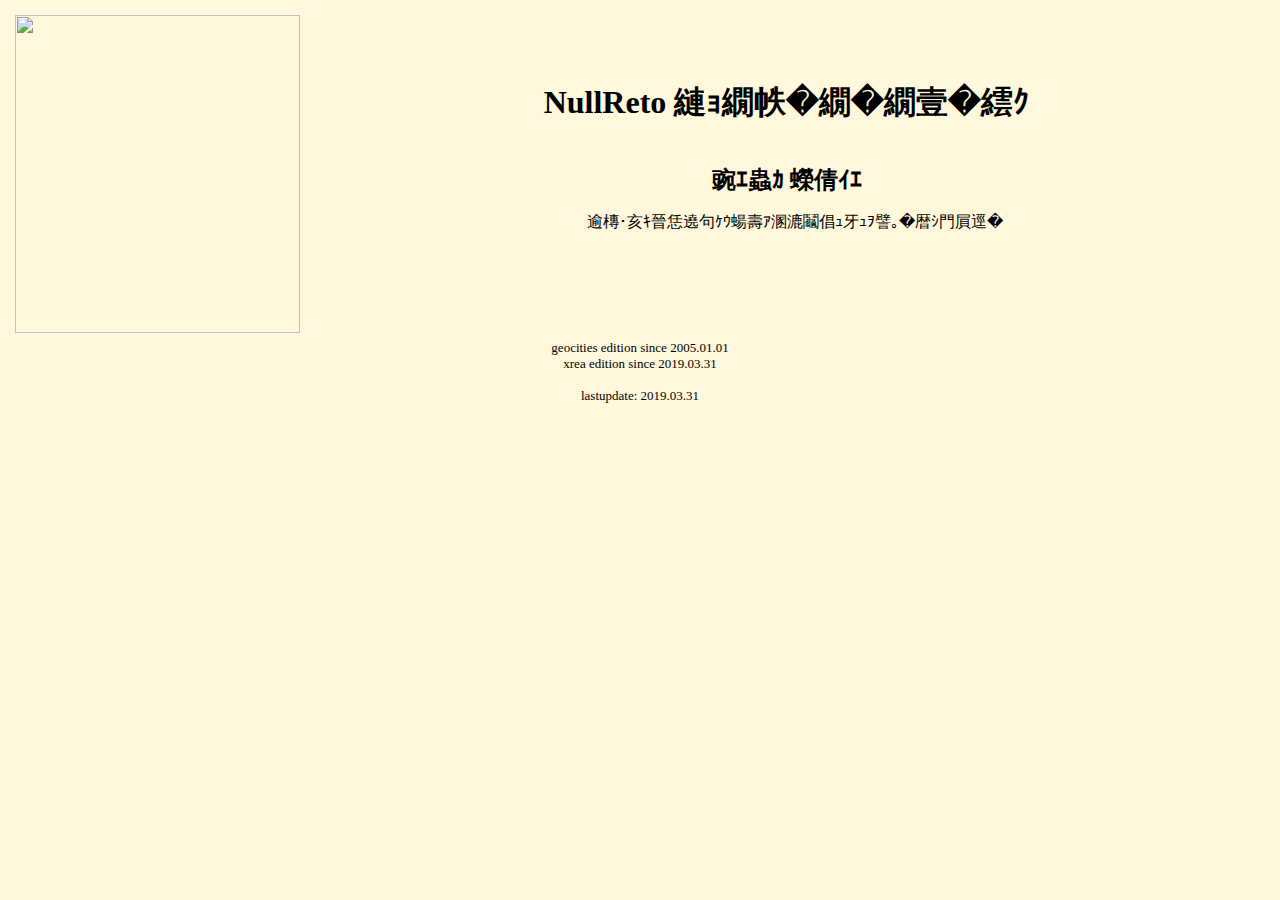
==== index_contents.html @ 1af4a3bf "Update index_contents.html" ====
<html><head><meta http-equiv="Content-Type" content="text/html; charset=Shift_JIS">

<title>Contents</title>
<link rel="stylesheet" href="./style.css">
<style type="text/css">
</style>
</head>
<body>
<font size="2">
<center>
<table cellspacing="6" style="width: 100%">
			<tbody><tr>
				<td style="text-align: center;">
				<img height="318" src="../img.webp" width="285"></td>
				<td style="width: 99%; text-align: center">
				
				<p style="font-size: large"><strong>
        <h1 align="center">NullReto のホームページ</h1><br>
				<span style="font-size: x-large">水島 弘貴</span></strong></p>
						<p style="font-size: medium">
						神奈川県立平塚江南高等学校７６回生</p>
				<p style="font-size: medium">
						&nbsp;</p>
				
				</td>
			</tr>
		</tbody></table>
geocities edition since 2005.01.01<br>
xrea edition since 2019.03.31<br>
<br>
lastupdate: 2019.03.31<br>
</center>
</font>


</body></html>
---- style.css ----
BODY {
	color: #000000;
    background-color: #FFF8DC;
	font-family:'ＭＳ Ｐゴシック';
}
P {
	text-indent: 1em;
}

H4 {
    width: 100%;
    font-weight: bold;
    font-size: 1em;
    color: #ffffff;
    background-color: #cd5c5c;
    border: 1px none #8888f8;
    border-top: 1px solid #ccccff;
    border-left: 1px solid #ccccff;
    border-right: 1px solid #666699;
    border-bottom: 1px solid #666699;
    padding: 5px 3px 3px 0.5em;
}
A:visited {
    color: #005500;
}
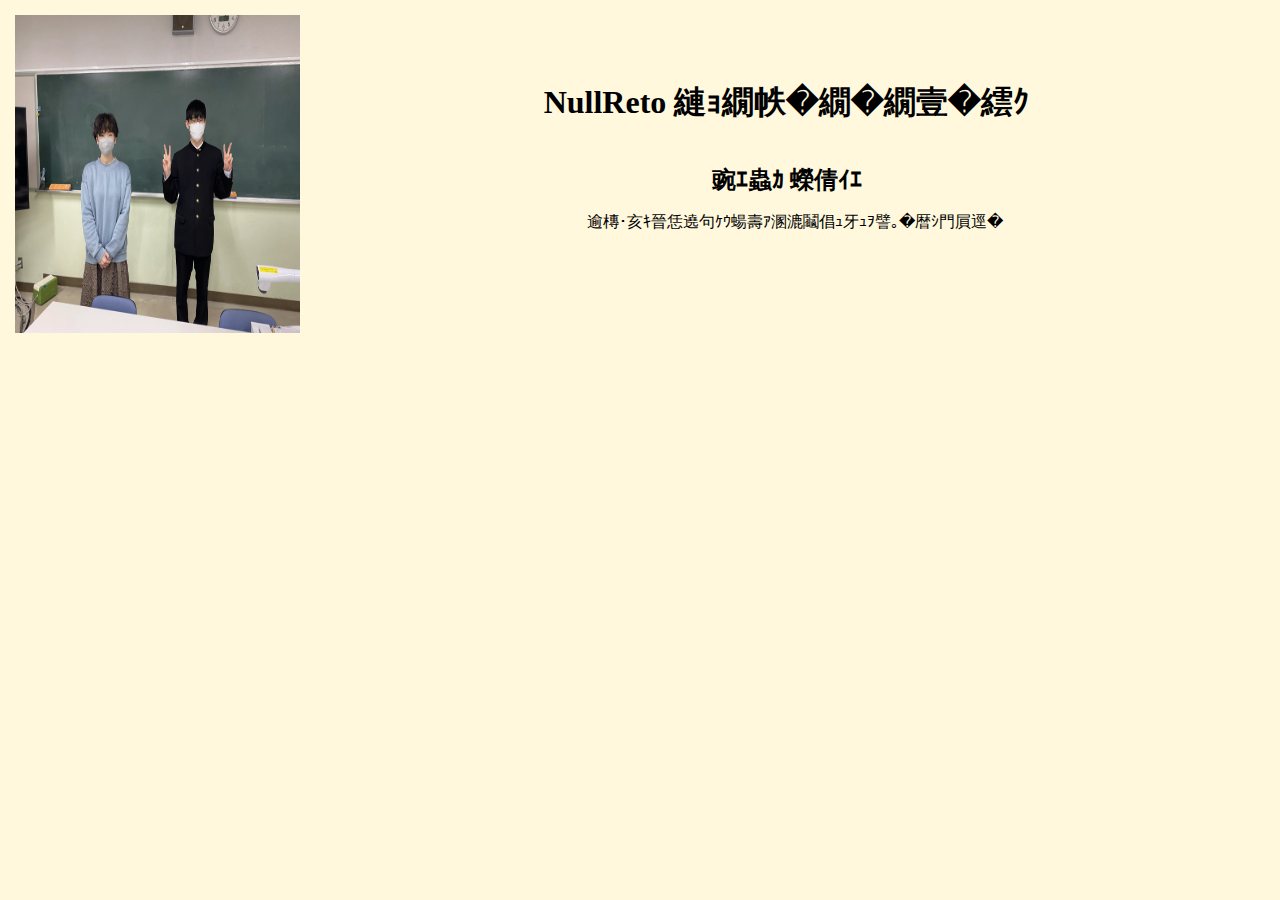
==== commit 987c74fe: "Update index_contents.html" ====
--- a/index_contents.html
+++ b/index_contents.html
@@ -25,10 +25,6 @@
 				</td>
 			</tr>
 		</tbody></table>
-geocities edition since 2005.01.01<br>
-xrea edition since 2019.03.31<br>
-<br>
-lastupdate: 2019.03.31<br>
 </center>
 </font>
 
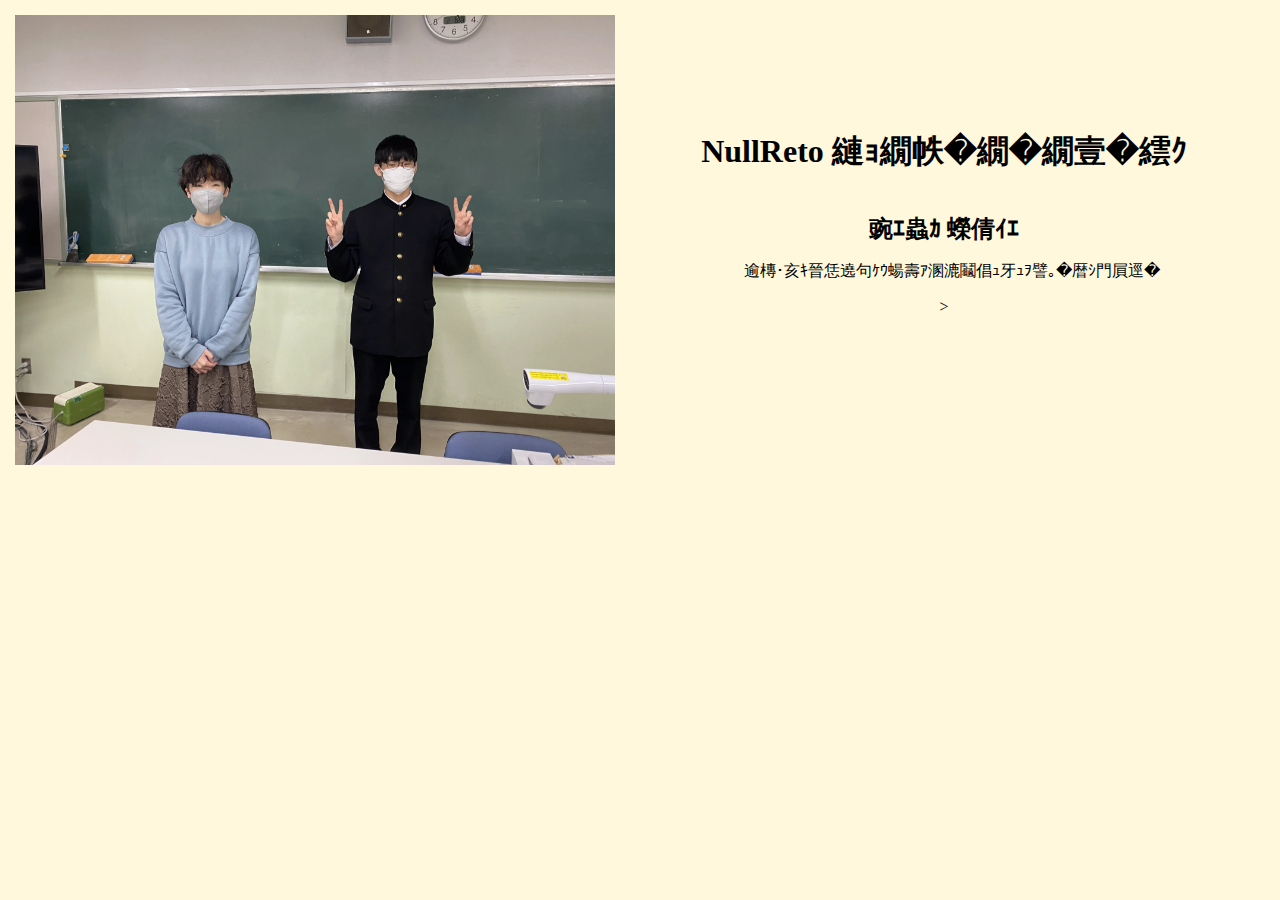
==== commit 808d50f6: "Update index_contents.html" ====
--- a/index_contents.html
+++ b/index_contents.html
@@ -11,14 +11,16 @@
 <table cellspacing="6" style="width: 100%">
 			<tbody><tr>
 				<td style="text-align: center;">
-				<img height="318" src="../img.webp" width="285"></td>
+				<img height="450" src="../img.webp" width="600"></td>
 				<td style="width: 99%; text-align: center">
 				
 				<p style="font-size: large"><strong>
         <h1 align="center">NullReto のホームページ</h1><br>
 				<span style="font-size: x-large">水島 弘貴</span></strong></p>
 						<p style="font-size: medium">
-						神奈川県立平塚江南高等学校７６回生</p>
+						神奈川県立平塚江南高等学校７６回生</p>>
+						<p style="font-size: medium">
+						</p>
 				<p style="font-size: medium">
 						&nbsp;</p>
 				
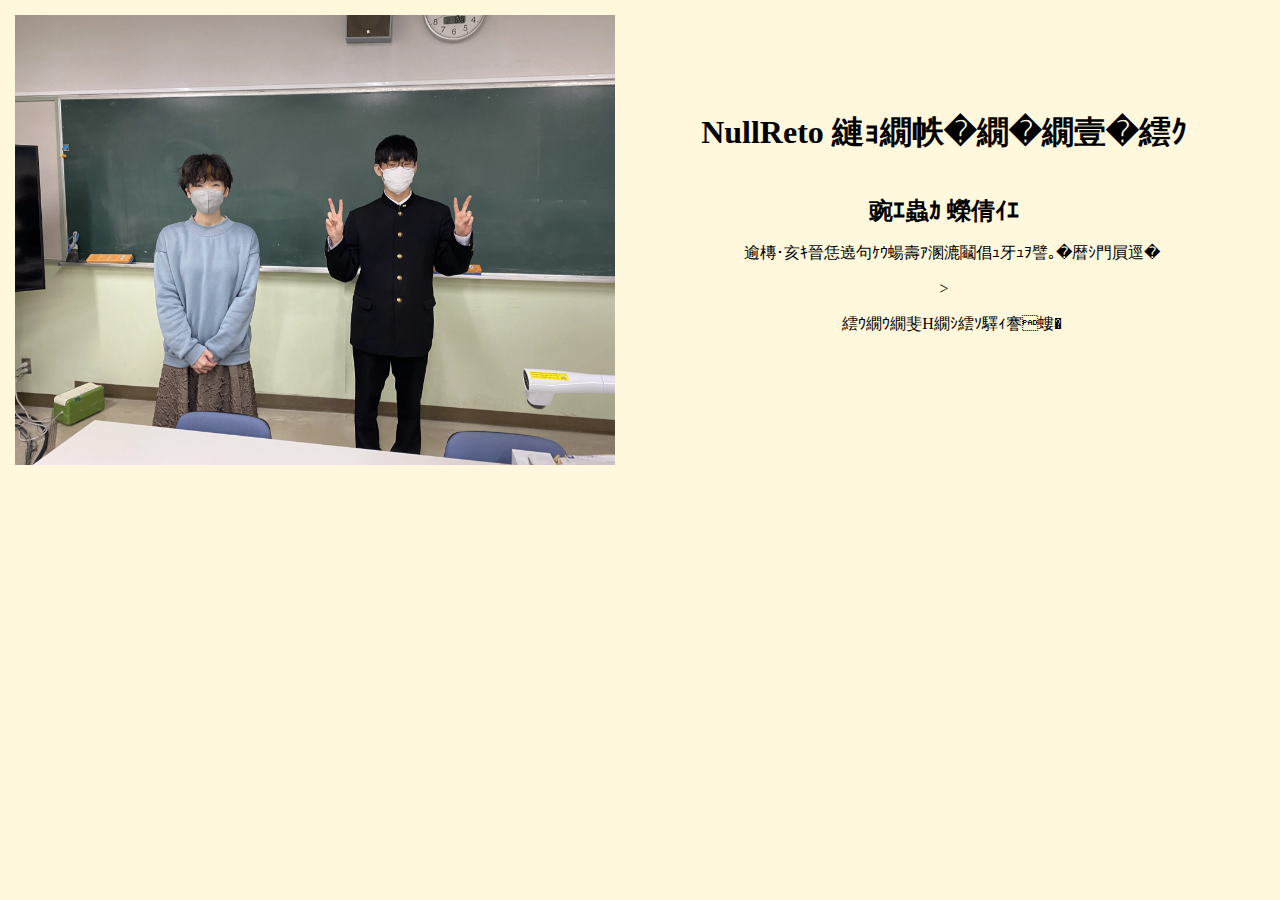
==== commit bf46f612: "Update index_contents.html" ====
--- a/index_contents.html
+++ b/index_contents.html
@@ -20,6 +20,8 @@
 						<p style="font-size: medium">
 						神奈川県立平塚江南高等学校７６回生</p>>
 						<p style="font-size: medium">
+						コンピュータ部所属</p>
+						<p style="font-size: medium">
 						</p>
 				<p style="font-size: medium">
 						&nbsp;</p>
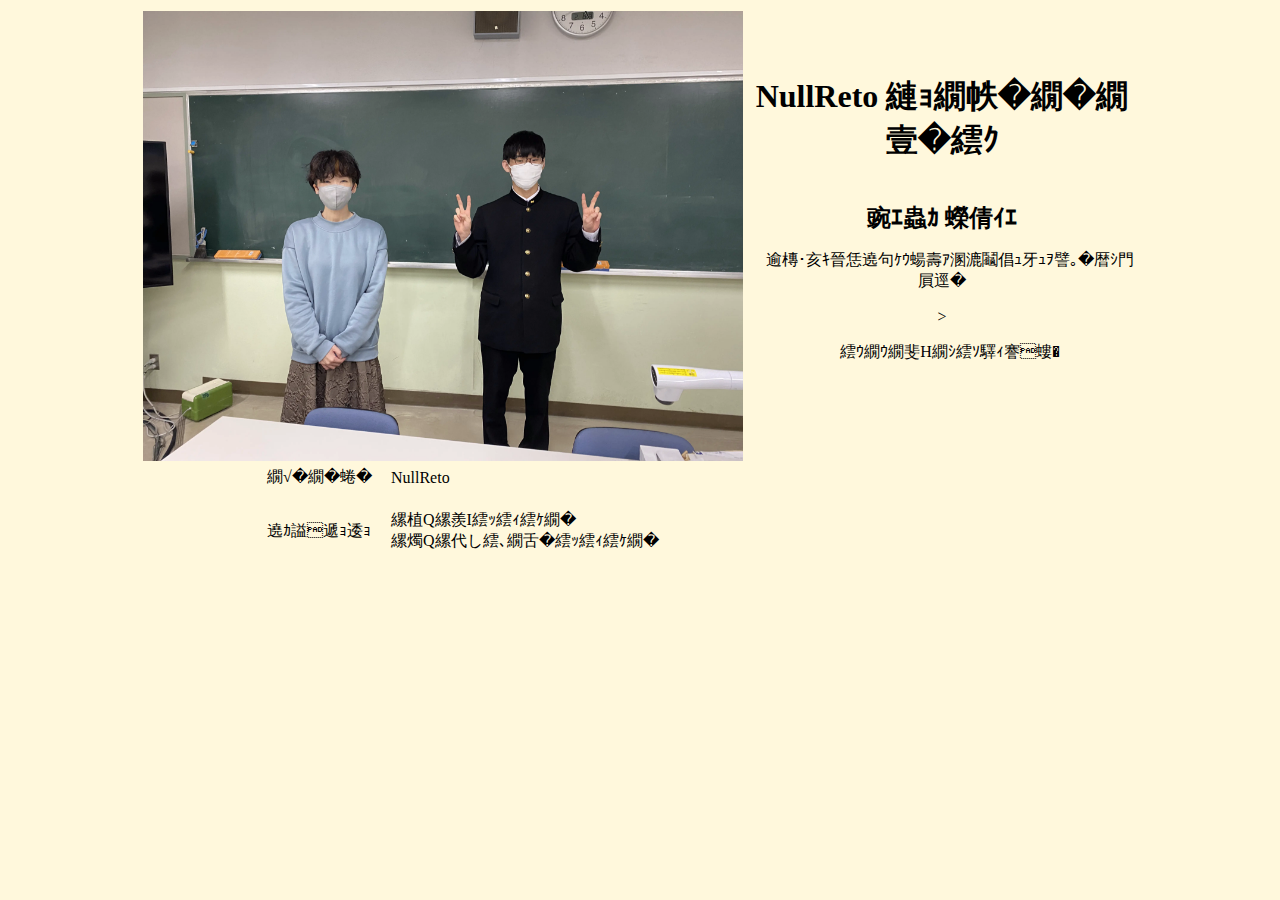
==== commit 41351db1: "Update index_contents.html" ====
--- a/index_contents.html
+++ b/index_contents.html
@@ -8,17 +8,17 @@
 <body>
 <font size="2">
 <center>
-<table cellspacing="6" style="width: 100%">
+<table width="1000" align="center">
 			<tbody><tr>
 				<td style="text-align: center;">
 				<img height="450" src="../img.webp" width="600"></td>
 				<td style="width: 99%; text-align: center">
 				
 				<p style="font-size: large"><strong>
-        <h1 align="center">NullReto のホームページ</h1><br>
-				<span style="font-size: x-large">水島 弘貴</span></strong></p>
+        </strong></p><h1 align="center"><strong>NullReto のホームページ</strong></h1><strong><br>
+				<span style="font-size: x-large">水島 弘貴</span></strong><p></p>
 						<p style="font-size: medium">
-						神奈川県立平塚江南高等学校７６回生</p>>
+						神奈川県立平塚江南高等学校７６回生</p>&gt;
 						<p style="font-size: medium">
 						コンピュータ部所属</p>
 						<p style="font-size: medium">
@@ -29,6 +29,29 @@
 				</td>
 			</tr>
 		</tbody></table>
+  <table width="752" align="center">
+  <tbody><tr> 
+    <td width="120" align="LEFT">チーム名<br>
+      <br>
+    </td>
+    <td align="LEFT">NullReto<br>
+    <br></td>
+  </tr>
+  <tr> 
+    <td align="LEFT">競技種目<br>
+      <br></td>
+    <td align="LEFT">【AQ】AIクエスト<br>【CQ】サイバークエスト<br>
+    <br></td>
+  </tr>
+  
+  
+  
+  
+  
+  
+  
+  
+</tbody></table>
 </center>
 </font>
 
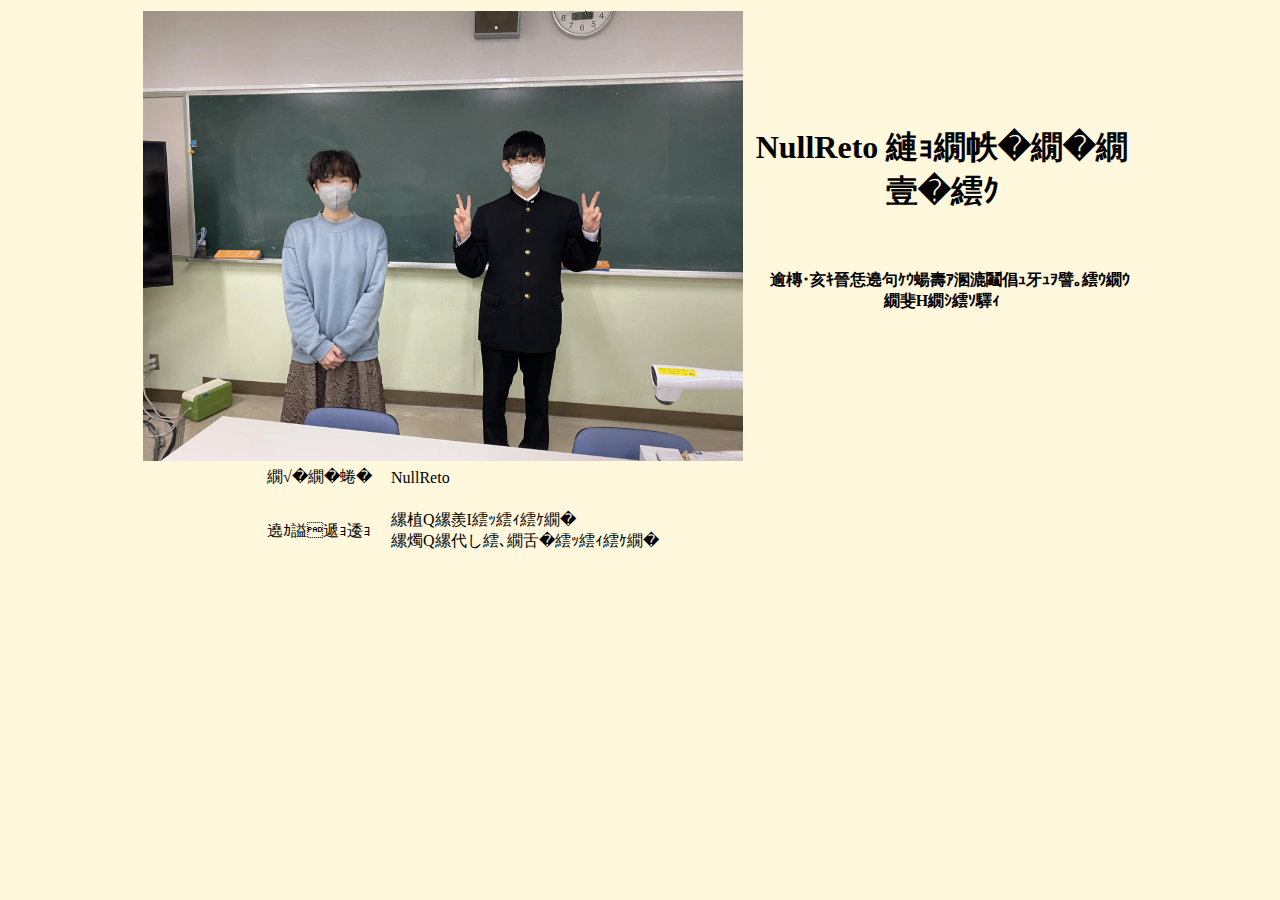
==== commit 4498d59b: "Update index_contents.html" ====
--- a/index_contents.html
+++ b/index_contents.html
@@ -16,11 +16,8 @@
 				
 				<p style="font-size: large"><strong>
         </strong></p><h1 align="center"><strong>NullReto のホームページ</strong></h1><strong><br>
-				<span style="font-size: x-large">水島 弘貴</span></strong><p></p>
 						<p style="font-size: medium">
-						神奈川県立平塚江南高等学校７６回生</p>&gt;
-						<p style="font-size: medium">
-						コンピュータ部所属</p>
+						神奈川県立平塚江南高等学校コンピュータ部</p>
 						<p style="font-size: medium">
 						</p>
 				<p style="font-size: medium">
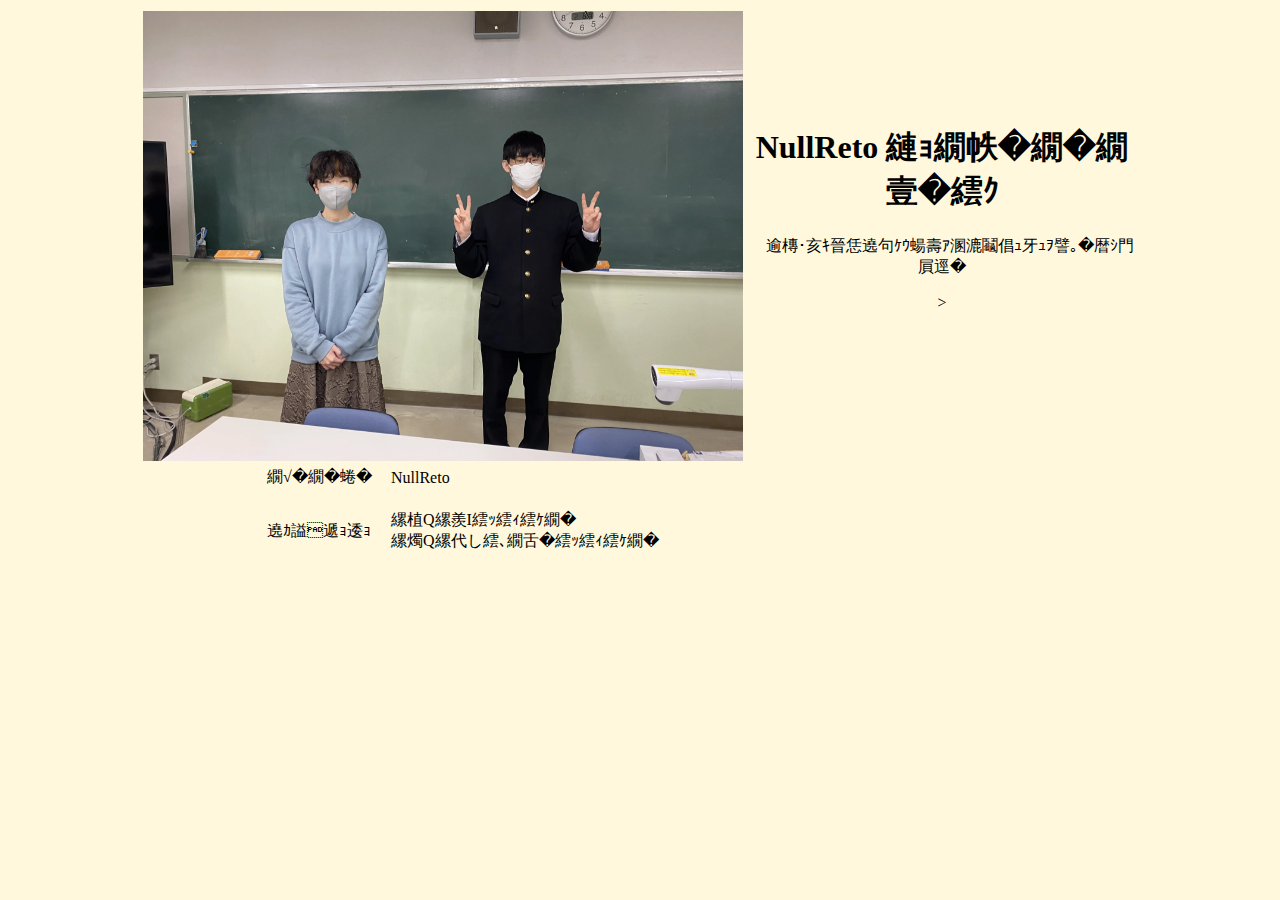
==== commit 4a342332: "Update index_contents.html" ====
--- a/index_contents.html
+++ b/index_contents.html
@@ -15,9 +15,9 @@
 				<td style="width: 99%; text-align: center">
 				
 				<p style="font-size: large"><strong>
-        </strong></p><h1 align="center"><strong>NullReto のホームページ</strong></h1><strong><br>
+        </strong></p><h1 align="center"><strong>NullReto のホームページ</strong></h1>
 						<p style="font-size: medium">
-						神奈川県立平塚江南高等学校コンピュータ部</p>
+						神奈川県立平塚江南高等学校７６回生</p>&gt;
 						<p style="font-size: medium">
 						</p>
 				<p style="font-size: medium">
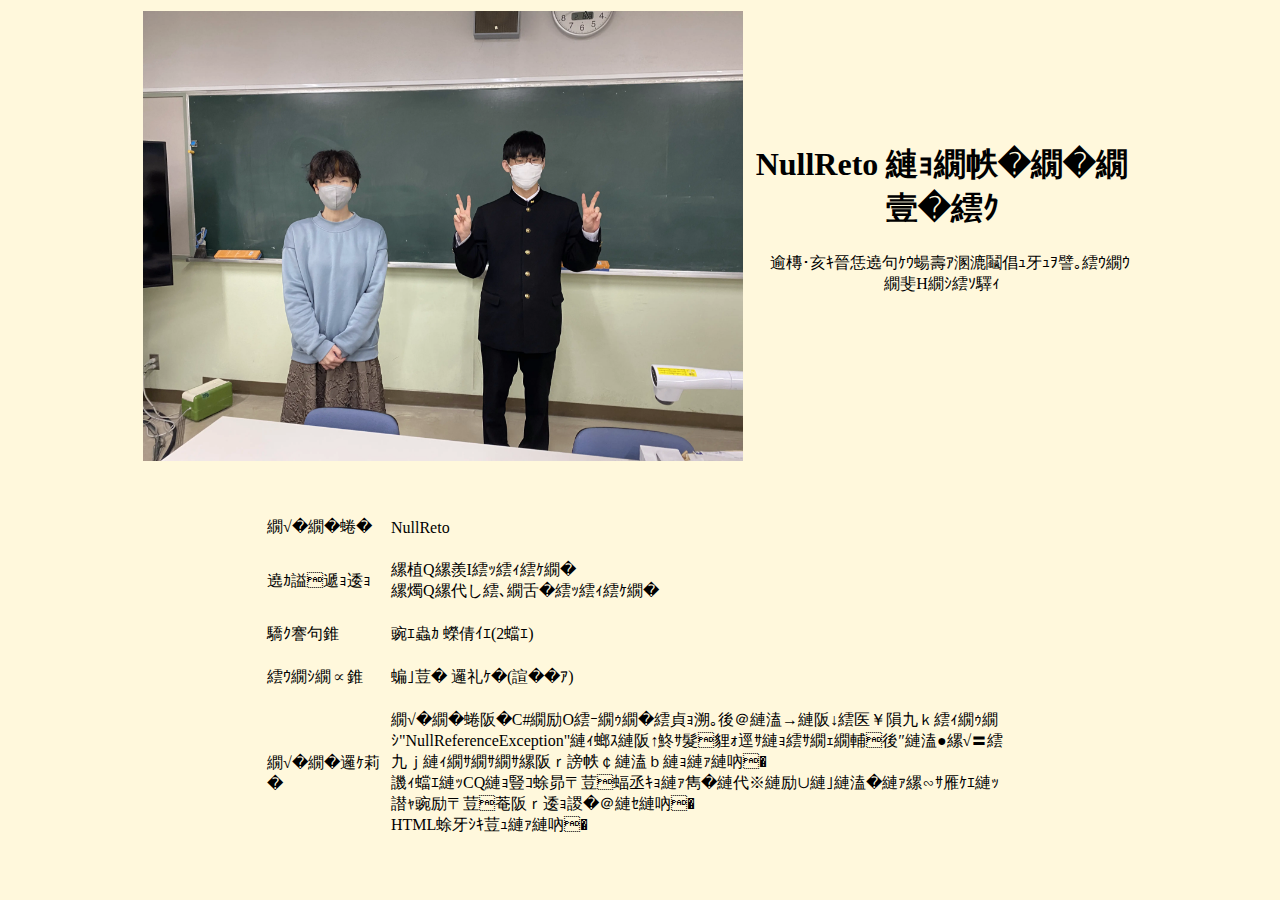
==== commit 9bd7e9d1: "Update index_contents.html" ====
--- a/index_contents.html
+++ b/index_contents.html
@@ -17,7 +17,7 @@
 				<p style="font-size: large"><strong>
         </strong></p><h1 align="center"><strong>NullReto のホームページ</strong></h1>
 						<p style="font-size: medium">
-						神奈川県立平塚江南高等学校７６回生</p>&gt;
+						神奈川県立平塚江南高等学校コンピュータ部</p>
 						<p style="font-size: medium">
 						</p>
 				<p style="font-size: medium">
@@ -25,7 +25,8 @@
 				
 				</td>
 			</tr>
-		</tbody></table>
+		</tbody></table><p style="font-size: medium">
+						&nbsp;</p>
   <table width="752" align="center">
   <tbody><tr> 
     <td width="120" align="LEFT">チーム名<br>
@@ -39,8 +40,26 @@
       <br></td>
     <td align="LEFT">【AQ】AIクエスト<br>【CQ】サイバークエスト<br>
     <br></td>
+  </tr><tr> 
+    <td width="120" align="LEFT">選手名<br>
+      <br>
+    </td>
+    <td align="LEFT">水島 弘貴(2年)<br>
+    <br></td>
+  </tr><tr> 
+    <td width="120" align="LEFT">コーチ名<br>
+      <br>
+    </td>
+    <td align="LEFT">垣下 紗織(情報)<br>
+    <br></td>
+  </tr><tr> 
+    <td width="120" align="LEFT">チーム紹介<br>
+      <br>
+    </td>
+    <td align="LEFT">チーム名はC#プログラムを実行したときによく見るエラー"NullReferenceException"と好きな麻雀漫画のセリフ「きたぜ、ぬるりと・・・」を掛けたものです。<br>昨年はCQの決勝で一問差で負けてしまったので、今年は本気で一位を目指します。<br>HTML勉強中です。<br>
+    <br></td>
   </tr>
-  
+	  
   
   
   
@@ -53,4 +72,5 @@
 </font>
 
 
+
 </body></html>
